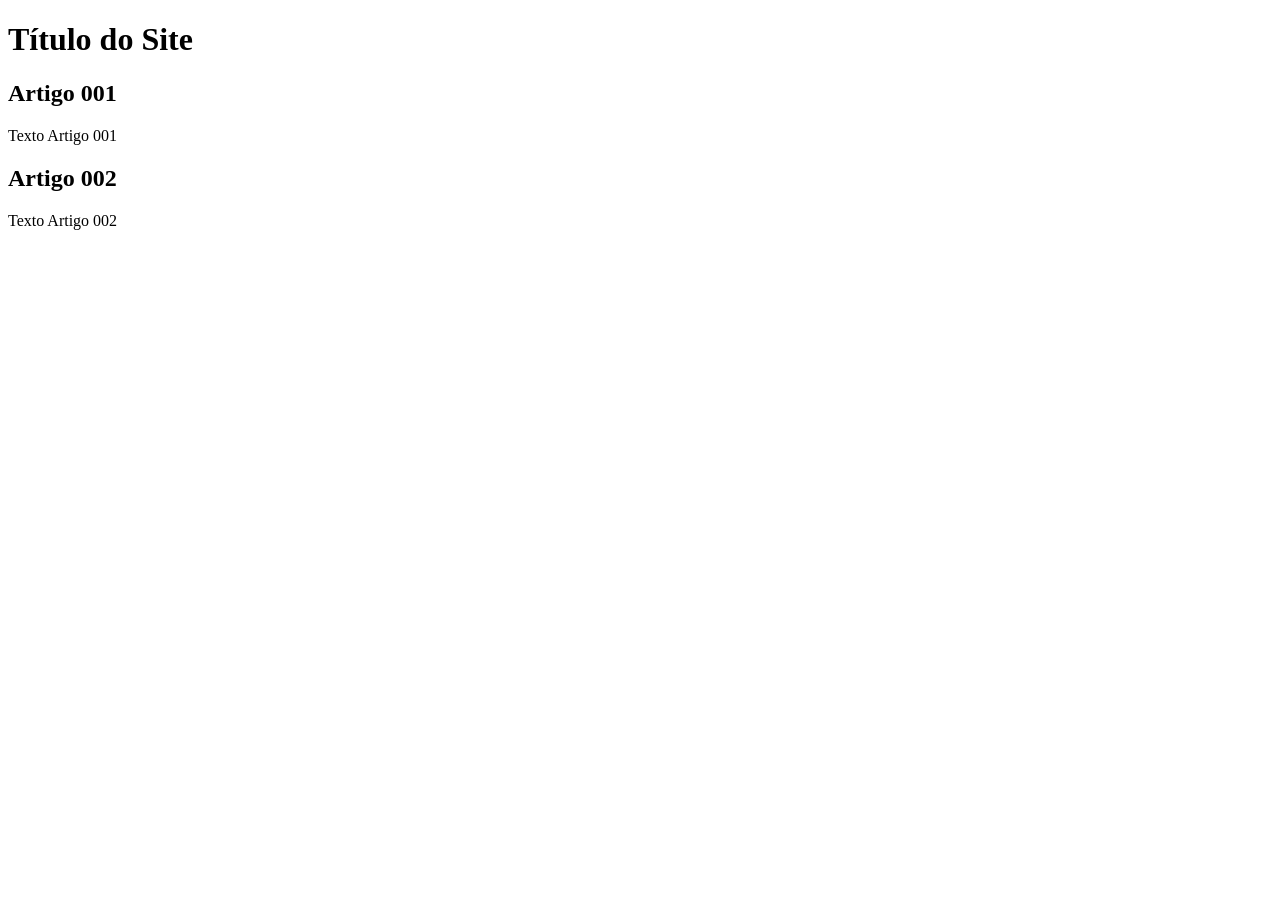
==== index.html @ a23e03bb "add index" ====
<!DOCTYPE html>
<html lang="pt-br">
<head>
    <meta charset="UTF-8">
    <meta name="viewport" content="width=device-width, initial-scale=1.0">
    <title>Título do Site</title>
</head>
<body>
    <main>
        <header>
            <h1>Título do Site</h1>
        </header>
        <article>
            <h2>Artigo 001</h2>
            <p>Texto Artigo 001</p>
        </article>
        <article>
            <h2>Artigo 002</h2>
            <p>Texto Artigo 002</p>
        </article>
    </main>
</body>
</html>
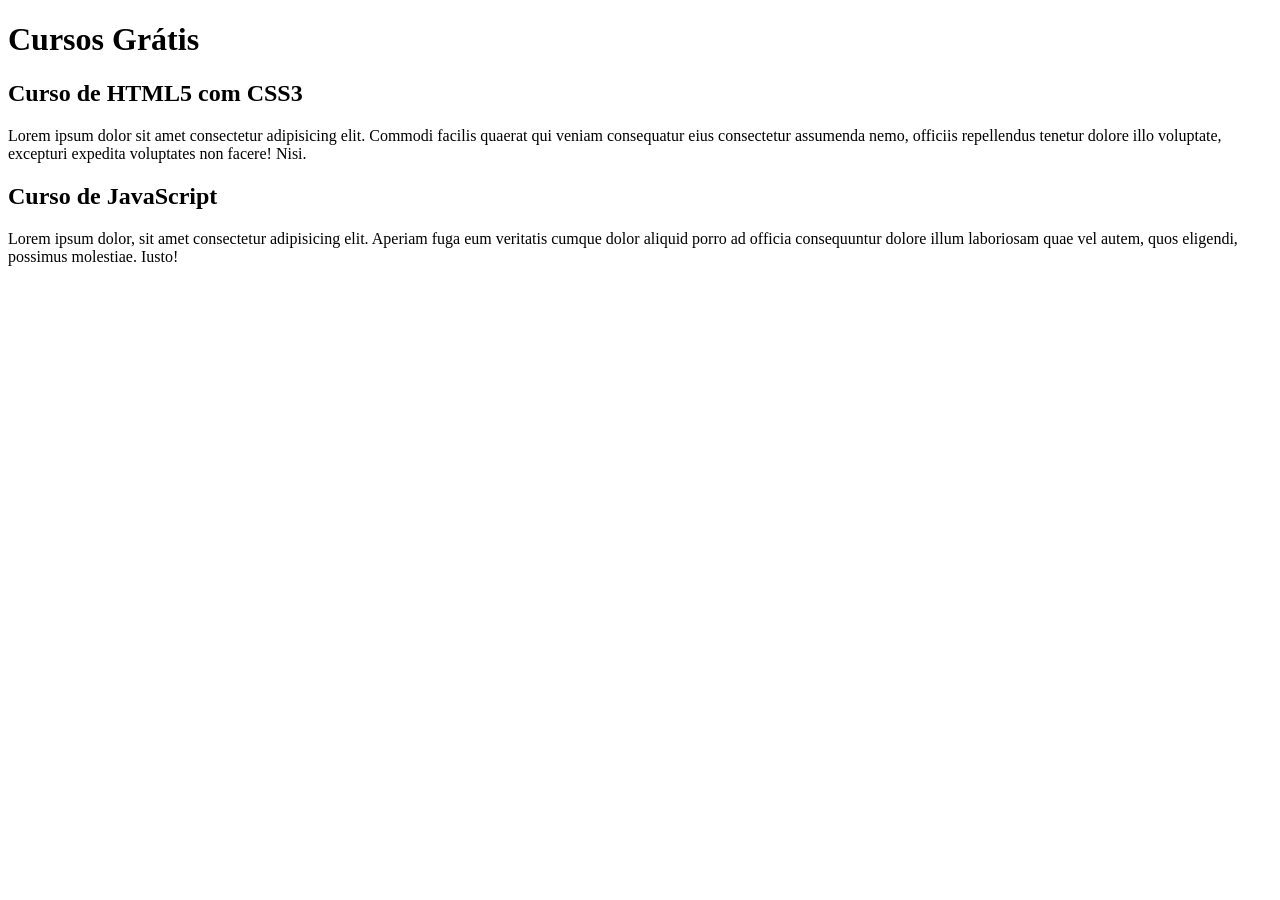
==== commit 576f049b: "comecei a escrever o conteúdo" ====
--- a/index.html
+++ b/index.html
@@ -8,15 +8,15 @@
 <body>
     <main>
         <header>
-            <h1>Título do Site</h1>
+            <h1>Cursos Grátis</h1>
         </header>
         <article>
-            <h2>Artigo 001</h2>
-            <p>Texto Artigo 001</p>
+            <h2>Curso de HTML5 com CSS3</h2>
+            <p>Lorem ipsum dolor sit amet consectetur adipisicing elit. Commodi facilis quaerat qui veniam consequatur eius consectetur assumenda nemo, officiis repellendus tenetur dolore illo voluptate, excepturi expedita voluptates non facere! Nisi.</p>
         </article>
         <article>
-            <h2>Artigo 002</h2>
-            <p>Texto Artigo 002</p>
+            <h2>Curso de JavaScript</h2>
+            <p>Lorem ipsum dolor, sit amet consectetur adipisicing elit. Aperiam fuga eum veritatis cumque dolor aliquid porro ad officia consequuntur dolore illum laboriosam quae vel autem, quos eligendi, possimus molestiae. Iusto!</p>
         </article>
     </main>
 </body>
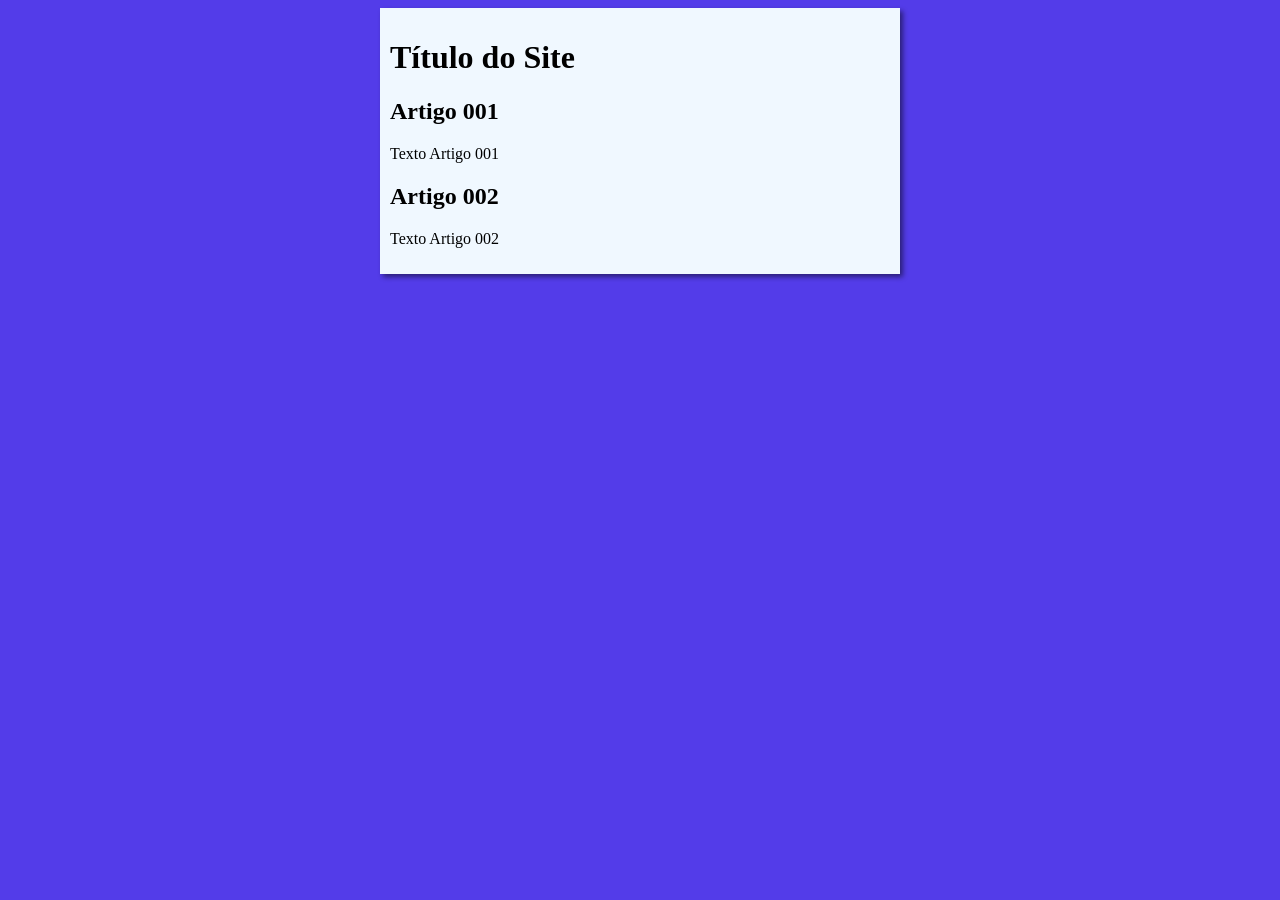
==== commit 6a2ee719: "iniciei o design" ====
--- a/index.html
+++ b/index.html
@@ -4,19 +4,20 @@
     <meta charset="UTF-8">
     <meta name="viewport" content="width=device-width, initial-scale=1.0">
     <title>Título do Site</title>
+    <link rel="stylesheet" href="estilos/style.css">
 </head>
 <body>
     <main>
         <header>
-            <h1>Cursos Grátis</h1>
+            <h1>Título do Site</h1>
         </header>
         <article>
-            <h2>Curso de HTML5 com CSS3</h2>
-            <p>Lorem ipsum dolor sit amet consectetur adipisicing elit. Commodi facilis quaerat qui veniam consequatur eius consectetur assumenda nemo, officiis repellendus tenetur dolore illo voluptate, excepturi expedita voluptates non facere! Nisi.</p>
+            <h2>Artigo 001</h2>
+            <p>Texto Artigo 001</p>
         </article>
         <article>
-            <h2>Curso de JavaScript</h2>
-            <p>Lorem ipsum dolor, sit amet consectetur adipisicing elit. Aperiam fuga eum veritatis cumque dolor aliquid porro ad officia consequuntur dolore illum laboriosam quae vel autem, quos eligendi, possimus molestiae. Iusto!</p>
+            <h2>Artigo 002</h2>
+            <p>Texto Artigo 002</p>
         </article>
     </main>
 </body>
--- a/estilos/style.css
+++ b/estilos/style.css
@@ -0,0 +1,17 @@
+{
+    font-family: Arial, Helvetica, sans-serif;
+    font-size: 16px; 
+}
+
+body {
+    background-color: rgb(83, 60, 233);
+}
+
+
+main {
+    background-color: aliceblue;
+    width: 500px;
+    margin:auto;
+    padding: 10px;
+    box-shadow: 3px 3px 5px rgba(0, 0, 0, 0.486);
+}
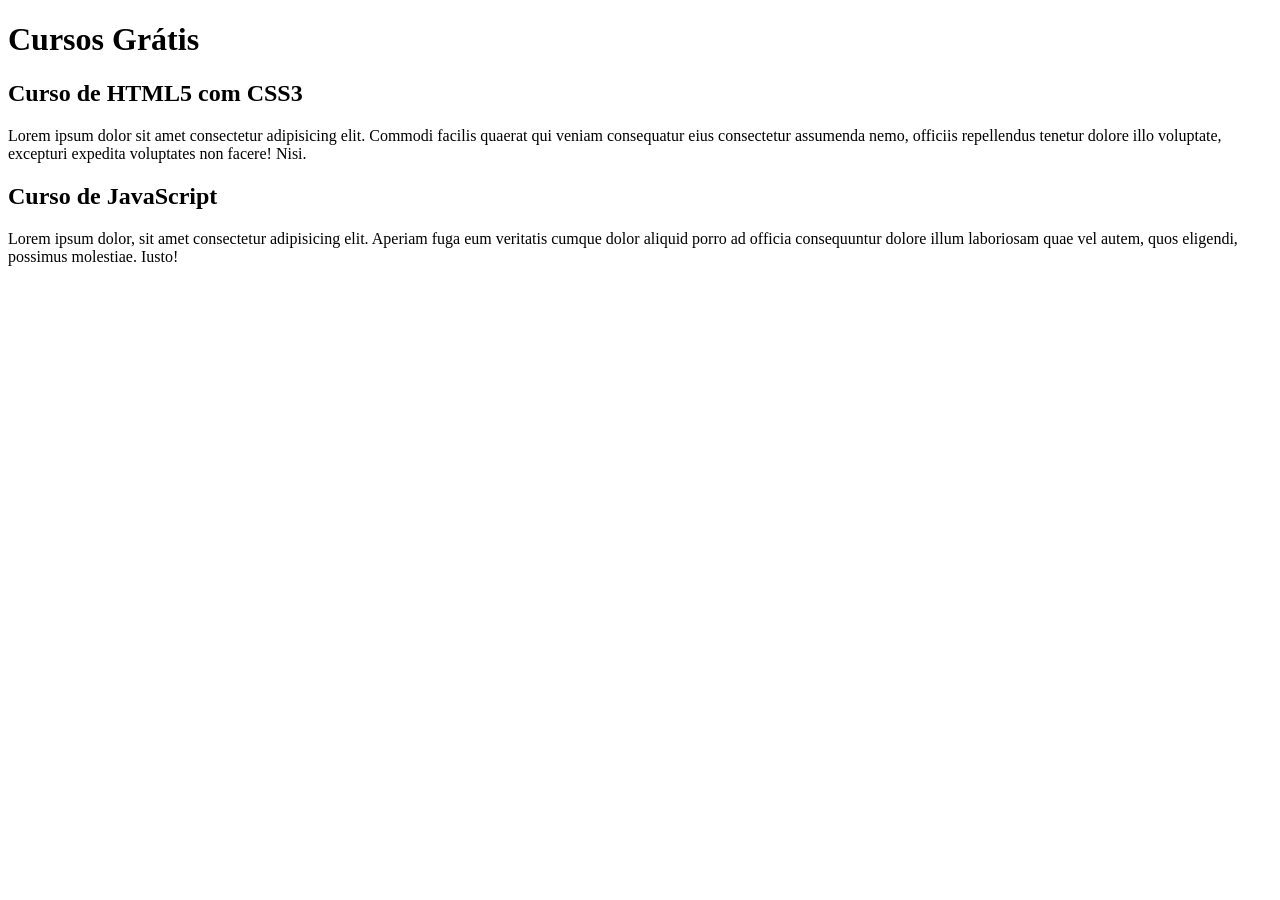
==== commit bf88dc31: "Update index.html" ====
--- a/index.html
+++ b/index.html
@@ -3,21 +3,20 @@
 <head>
     <meta charset="UTF-8">
     <meta name="viewport" content="width=device-width, initial-scale=1.0">
-    <title>Título do Site</title>
-    <link rel="stylesheet" href="estilos/style.css">
+    <title>Site CursoeVideo</title>
 </head>
 <body>
     <main>
         <header>
-            <h1>Título do Site</h1>
+            <h1>Cursos Grátis</h1>
         </header>
         <article>
-            <h2>Artigo 001</h2>
-            <p>Texto Artigo 001</p>
+            <h2>Curso de HTML5 com CSS3</h2>
+            <p>Lorem ipsum dolor sit amet consectetur adipisicing elit. Commodi facilis quaerat qui veniam consequatur eius consectetur assumenda nemo, officiis repellendus tenetur dolore illo voluptate, excepturi expedita voluptates non facere! Nisi.</p>
         </article>
         <article>
-            <h2>Artigo 002</h2>
-            <p>Texto Artigo 002</p>
+            <h2>Curso de JavaScript</h2>
+            <p>Lorem ipsum dolor, sit amet consectetur adipisicing elit. Aperiam fuga eum veritatis cumque dolor aliquid porro ad officia consequuntur dolore illum laboriosam quae vel autem, quos eligendi, possimus molestiae. Iusto!</p>
         </article>
     </main>
 </body>
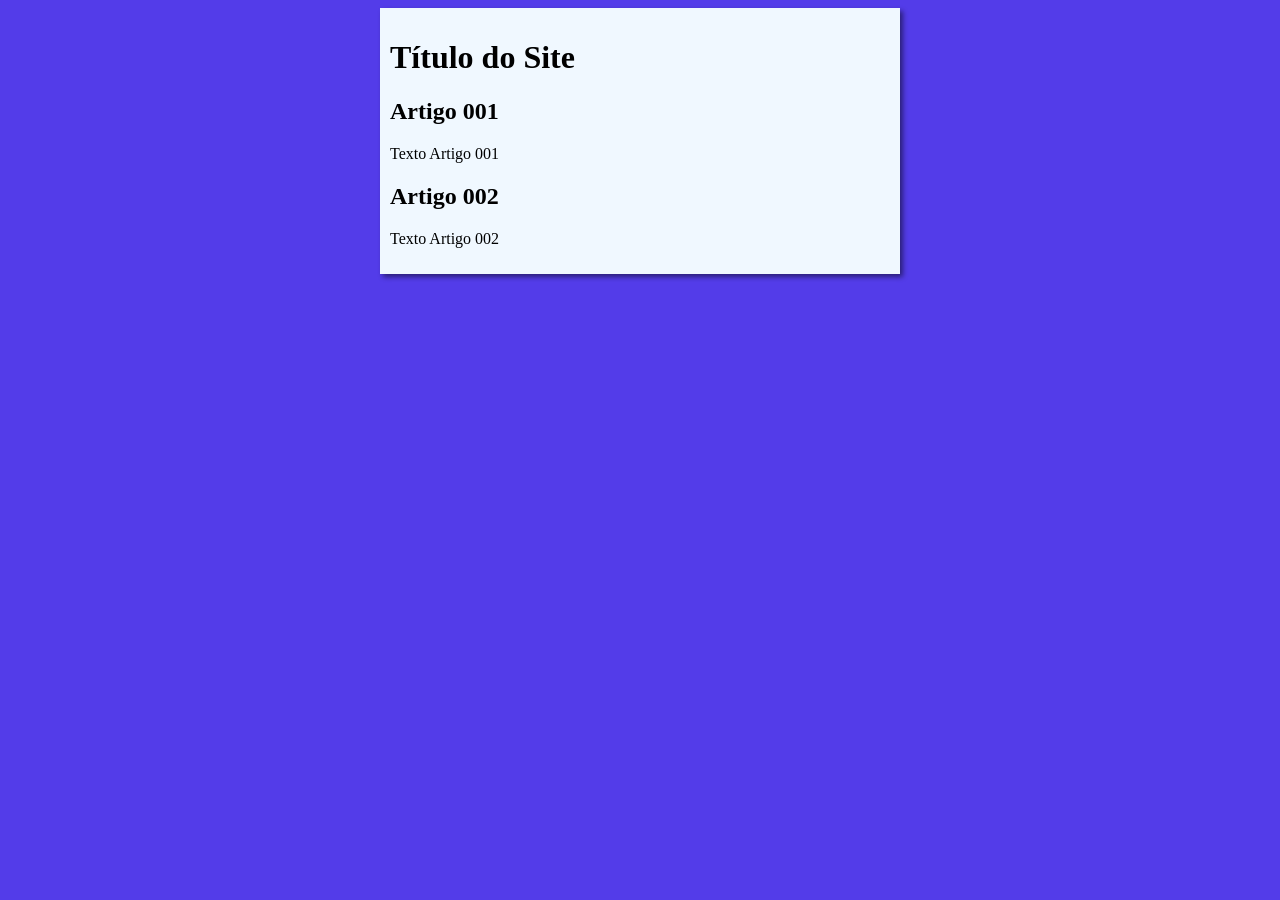
==== commit cad7d019: "Update index.html" ====
--- a/index.html
+++ b/index.html
@@ -3,20 +3,21 @@
 <head>
     <meta charset="UTF-8">
     <meta name="viewport" content="width=device-width, initial-scale=1.0">
-    <title>Site CursoeVideo</title>
+    <title>Curso em Vídeo</title>
+    <link rel="stylesheet" href="estilos/style.css">
 </head>
 <body>
     <main>
         <header>
-            <h1>Cursos Grátis</h1>
+            <h1>Título do Site</h1>
         </header>
         <article>
-            <h2>Curso de HTML5 com CSS3</h2>
-            <p>Lorem ipsum dolor sit amet consectetur adipisicing elit. Commodi facilis quaerat qui veniam consequatur eius consectetur assumenda nemo, officiis repellendus tenetur dolore illo voluptate, excepturi expedita voluptates non facere! Nisi.</p>
+            <h2>Artigo 001</h2>
+            <p>Texto Artigo 001</p>
         </article>
         <article>
-            <h2>Curso de JavaScript</h2>
-            <p>Lorem ipsum dolor, sit amet consectetur adipisicing elit. Aperiam fuga eum veritatis cumque dolor aliquid porro ad officia consequuntur dolore illum laboriosam quae vel autem, quos eligendi, possimus molestiae. Iusto!</p>
+            <h2>Artigo 002</h2>
+            <p>Texto Artigo 002</p>
         </article>
     </main>
 </body>
--- a/estilos/style.css
+++ b/estilos/style.css
@@ -0,0 +1,17 @@
+{
+    font-family: Arial, Helvetica, sans-serif;
+    font-size: 16px; 
+}
+
+body {
+    background-color: rgb(83, 60, 233);
+}
+
+
+main {
+    background-color: aliceblue;
+    width: 500px;
+    margin:auto;
+    padding: 10px;
+    box-shadow: 3px 3px 5px rgba(0, 0, 0, 0.486);
+}
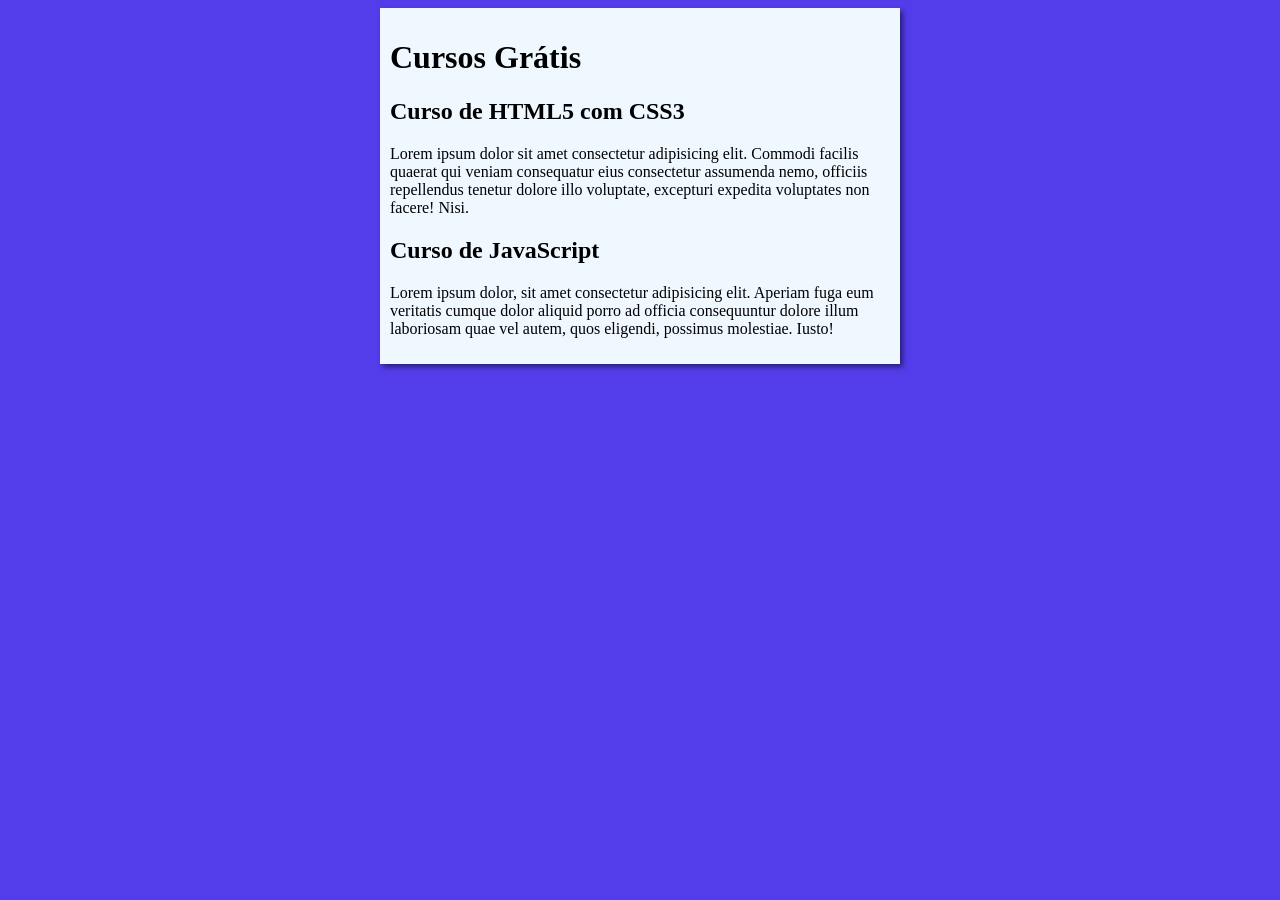
==== commit 6acf3f43: "Merge branch 'design'" ====
--- a/index.html
+++ b/index.html
@@ -9,15 +9,15 @@
 <body>
     <main>
         <header>
-            <h1>Título do Site</h1>
+            <h1>Cursos Grátis</h1>
         </header>
         <article>
-            <h2>Artigo 001</h2>
-            <p>Texto Artigo 001</p>
+            <h2>Curso de HTML5 com CSS3</h2>
+            <p>Lorem ipsum dolor sit amet consectetur adipisicing elit. Commodi facilis quaerat qui veniam consequatur eius consectetur assumenda nemo, officiis repellendus tenetur dolore illo voluptate, excepturi expedita voluptates non facere! Nisi.</p>
         </article>
         <article>
-            <h2>Artigo 002</h2>
-            <p>Texto Artigo 002</p>
+            <h2>Curso de JavaScript</h2>
+            <p>Lorem ipsum dolor, sit amet consectetur adipisicing elit. Aperiam fuga eum veritatis cumque dolor aliquid porro ad officia consequuntur dolore illum laboriosam quae vel autem, quos eligendi, possimus molestiae. Iusto!</p>
         </article>
     </main>
 </body>
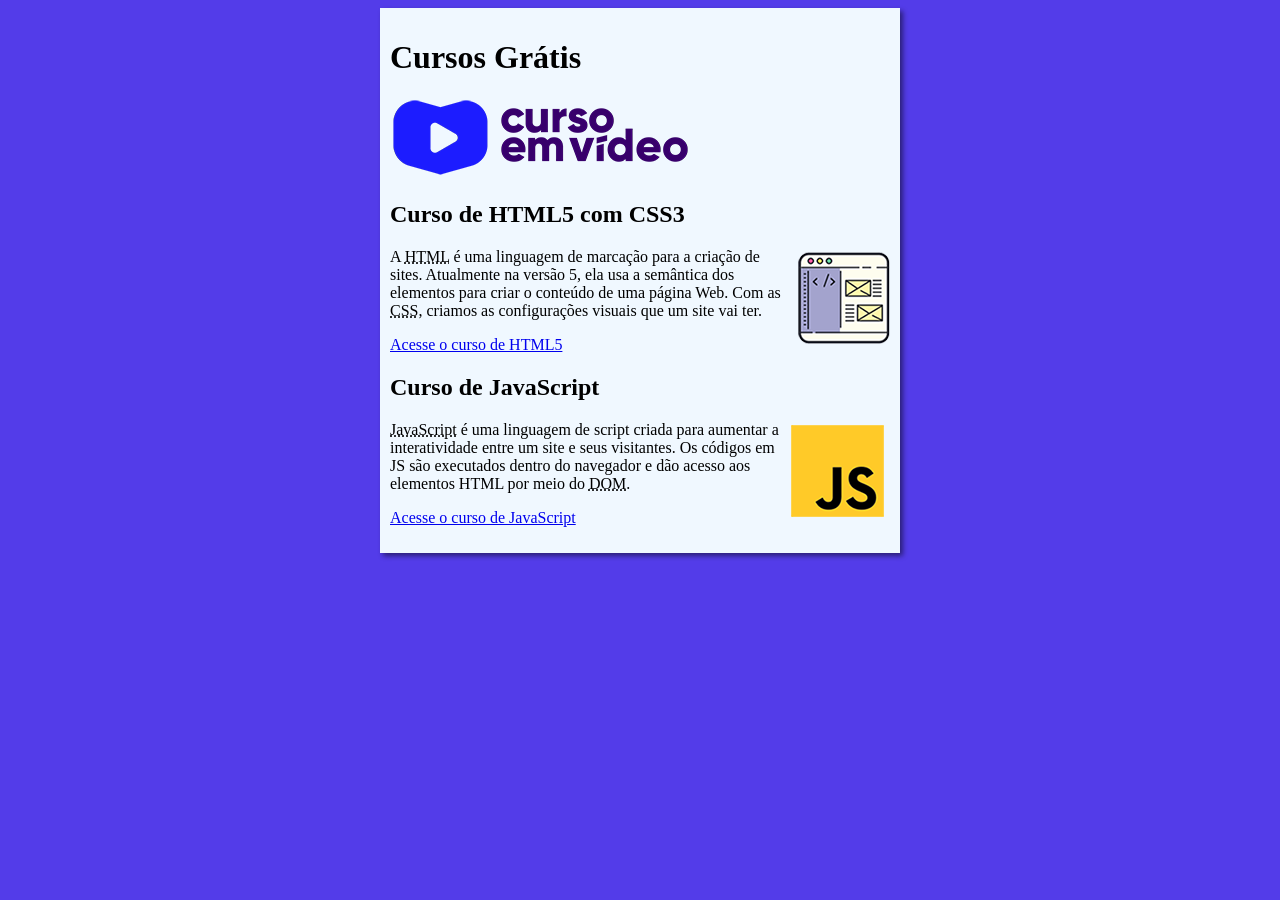
==== commit 60579e67: "Atualizei a página inicial" ====
--- a/index.html
+++ b/index.html
@@ -10,15 +10,20 @@
     <main>
         <header>
             <h1>Cursos Grátis</h1>
+            <img src="estilos/imagens/curso-em-video-cor.png" alt="Curso em Vídeo">
         </header>
         <article>
             <h2>Curso de HTML5 com CSS3</h2>
-            <p>Lorem ipsum dolor sit amet consectetur adipisicing elit. Commodi facilis quaerat qui veniam consequatur eius consectetur assumenda nemo, officiis repellendus tenetur dolore illo voluptate, excepturi expedita voluptates non facere! Nisi.</p>
+            <img class="lado" src="estilos/imagens/curso-html-css.png" alt="Curso HTML">
+            <p>A <abbr title="HyperText Markup Language">HTML</abbr> é uma linguagem de marcação para a criação de sites. Atualmente na versão 5, ela usa a semântica dos elementos para criar o conteúdo de uma página Web. Com as <abbr title="Cascading Style Sheets">CSS</abbr>, criamos as configurações visuais que um site vai ter.</p>
+            <p><a href="curso-html.html">Acesse o curso de HTML5</a></p>
         </article>
         <article>
             <h2>Curso de JavaScript</h2>
-            <p>Lorem ipsum dolor, sit amet consectetur adipisicing elit. Aperiam fuga eum veritatis cumque dolor aliquid porro ad officia consequuntur dolore illum laboriosam quae vel autem, quos eligendi, possimus molestiae. Iusto!</p>
+            <img class="lado" src="estilos/imagens/curso-javascript.png" alt="Curso JavaScript">
+            <p><abbr title="JavaScript">JavaScript</abbr> é uma linguagem de script criada para aumentar a interatividade entre um site e seus visitantes. Os códigos em JS são executados dentro do navegador e dão acesso aos elementos HTML por meio do <abbr title="Document Object Model">DOM</abbr>.</p>
+            <p><a href="curso-js.html">Acesse o curso de JavaScript</a></p>
         </article>
     </main>
 </body>
-</html>+</html>
--- a/estilos/style.css
+++ b/estilos/style.css
@@ -7,6 +7,9 @@
     background-color: rgb(83, 60, 233);
 }
 
+img.lado {
+    float: right
+}
 
 main {
     background-color: aliceblue;
